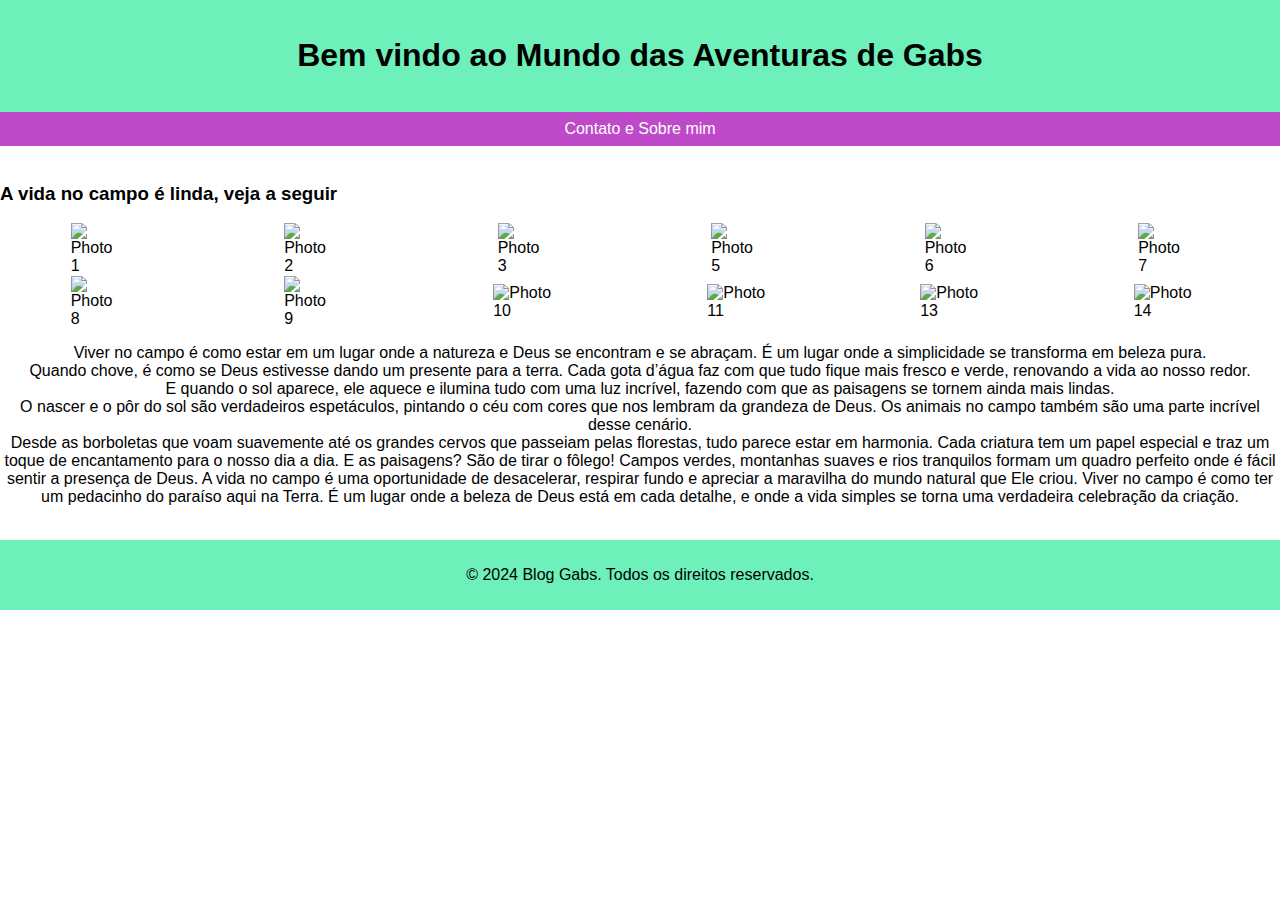
==== index.html @ e00d1ffb "inserção dos arquivos" ====
<!DOCTYPE html>
<html lang="pt-BR">
<head>
    <meta charset="UTF-8">
    <meta name="viewport" content="width=device-width, initial-scale=1.0">
    <title>Gabs </title>
    <link rel="stylesheet" href="style.css">
</head>
<body>
    <div class="container"> </div>
    <header>
        <h1> Bem vindo ao Mundo das Aventuras de Gabs </h1>
    </header>
    <nav>
        <ul>
            <li><a href="contato.html">Contato e Sobre mim</a></li>
        </ul>
    </nav>
    <br>
    <h3> 
        A vida no campo é linda, veja a seguir
    </h3>
    <div class="grid-container">
        <div class="item"><img src="imagem/3.jpg" alt="Photo 1"></div>
        <div class="item"><img src="imagem/2.jpg" alt="Photo 2"></div>
        <div class="item"><img src="imagem/1.jpg" alt="Photo 3"></div>
        <div class="item"><img src="imagem/5.jpg" alt="Photo 5"></div>
        <div class="item"><img src="imagem/6.jpg" alt="Photo 6"></div>
        <div class="item"><img src="imagem/8.jpg" alt="Photo 7"></div>
        <div class="item"><img src="imagem/7.jpg" alt="Photo 8"></div>
        <div class="item"><img src="imagem/9.jpg" alt="Photo 9"></div>
        <div class="item"><img src="imagem/10.jpg" alt="Photo 10"></div>
        <div class="item"><img src="imagem/11.jpg" alt="Photo 11"></div>
        <div class="item"><img src="imagem/13.jpeg" alt="Photo 13"></div>
        <div class="item"><img src="imagem/15.jpeg" alt="Photo 14"></div>
     </div>


    <p class="centralizado">
        Viver no campo é como estar em um lugar onde a natureza e Deus se encontram e se abraçam. É um lugar onde a simplicidade se transforma em beleza pura.
<br>
        Quando chove, é como se Deus estivesse dando um presente para a terra. Cada gota d’água faz com que tudo fique mais fresco e verde, renovando a vida ao nosso redor.<br> E quando o sol aparece, ele aquece e ilumina tudo com uma luz incrível, fazendo com que as paisagens se tornem ainda mais lindas. <BR> O nascer e o pôr do sol são verdadeiros espetáculos, pintando o céu com cores que nos lembram da grandeza de Deus.
        
        Os animais no campo também são uma parte incrível desse cenário. <Br> Desde as borboletas que voam suavemente até os grandes cervos que passeiam pelas florestas, tudo parece estar em harmonia. Cada criatura tem um papel especial e traz um toque de encantamento para o nosso dia a dia.
    
        E as paisagens? São de tirar o fôlego! Campos verdes, montanhas suaves e rios tranquilos formam um quadro perfeito onde é fácil sentir a presença de Deus. A vida no campo é uma oportunidade de desacelerar, respirar fundo e apreciar a maravilha do mundo natural que Ele criou.
    
     Viver no campo é como ter um pedacinho do paraíso aqui na Terra. É um lugar onde a beleza de Deus está em cada detalhe, e onde a vida simples se torna uma verdadeira celebração da criação.
</p>
</div>





<br>
<footer>
    <p>&copy; 2024 Blog Gabs. Todos os direitos reservados.</p>
</footer>
</body>
</html>
---- style.css ----
body {
    font-family: Arial, sans-serif;
    margin: 0;
    padding: 0
    }

header {
    background-color: #6ef0ba;
    color: #b81ab8;
    text-align: center;
    padding: 1em 0;
}

nav {
    background-color: #be4ac9;
    padding: 0.5em 0;
}

nav ul {
    list-style: none;
    padding: 0;
    margin: 0;
    display: flex;
    justify-content: center;
}

nav ul li {
    margin: 0 1em;
}

nav ul li a {
    color: #fff;
    text-decoration: none;
}

main {
    padding: 2em;
}

h1 {
    color: #000000;
}

.centralizado {
    text-align: center;
}


.grid-container {
    display: grid;
    grid-template-columns: repeat(auto-fit, minmax(200px, 1fr));
    gap: 1px; /* Espaço entre as fotos */
    justify-items: center; /* Centraliza os itens */
    align-items: center; /* Centraliza os itens */
}
.grid-container img {
    max-width: 77%;
    height: auto;
}

.grid-container img:hover {
    transform: scale(1.1); /* Aumenta a imagem em 10% */
}





footer {
    background-color: #6ef0ba;
    text-align: center;
    padding: 10px;
    margin-top: auto; /* Empurra o footer para baixo */
}
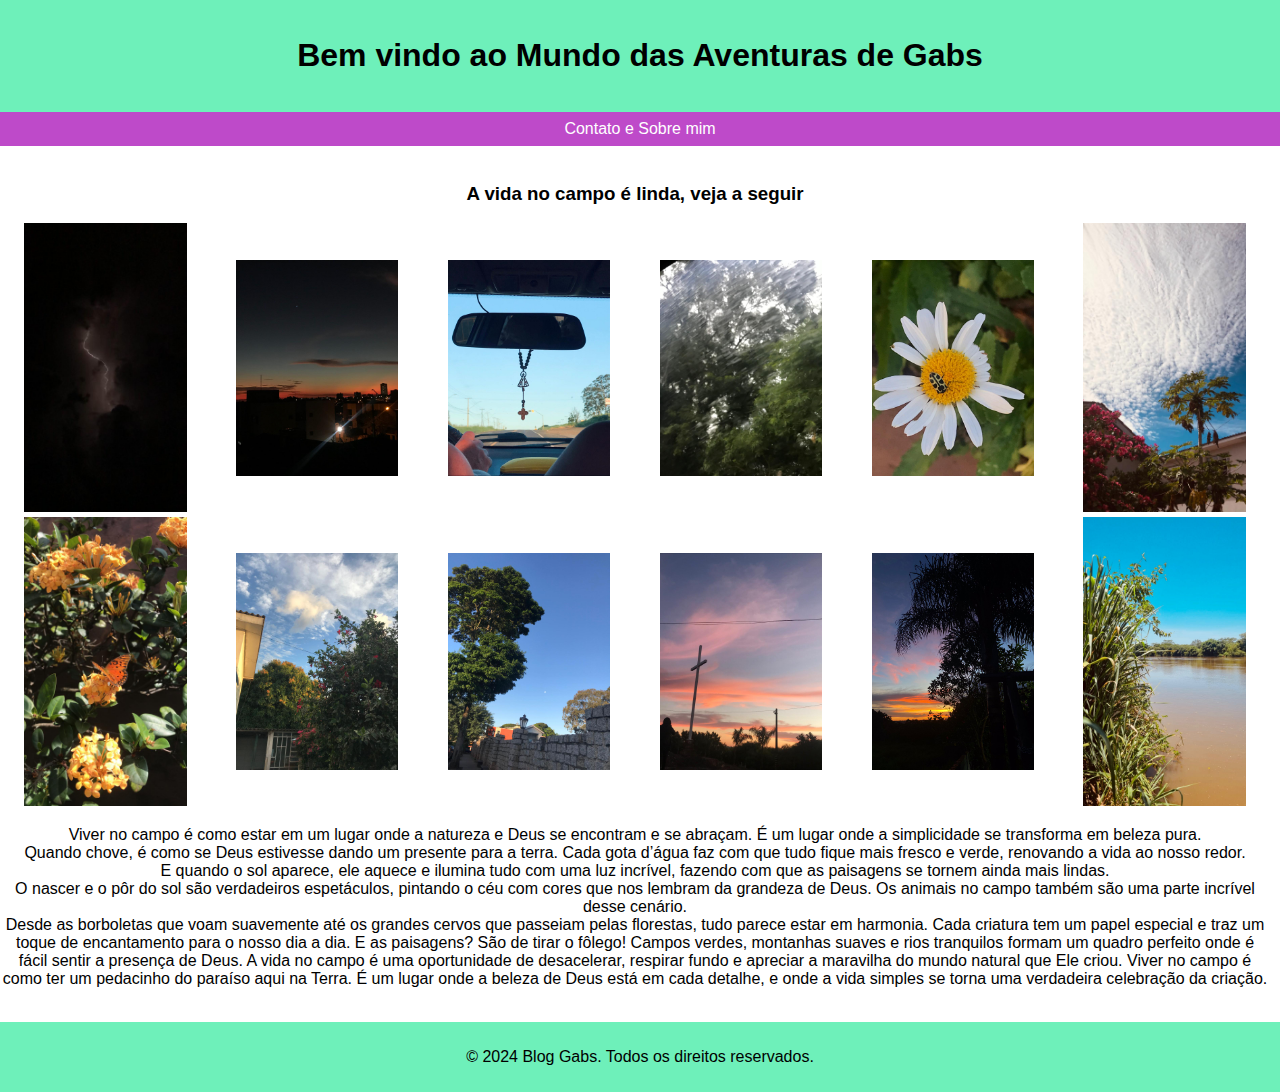
==== commit fd50a6db: "Add files via upload" ====
--- a/index.html
+++ b/index.html
@@ -17,6 +17,7 @@
         </ul>
     </nav>
     <br>
+    <div class="container">
     <h3> 
         A vida no campo é linda, veja a seguir
     </h3>
@@ -48,7 +49,7 @@
      Viver no campo é como ter um pedacinho do paraíso aqui na Terra. É um lugar onde a beleza de Deus está em cada detalhe, e onde a vida simples se torna uma verdadeira celebração da criação.
 </p>
 </div>
-
+</div>
 
 
 
--- a/style.css
+++ b/style.css
@@ -40,12 +40,17 @@
 h1 {
     color: #000000;
 }
-
+h3 {
+    text-align: center;
+}
 .centralizado {
     text-align: center;
 }
 
-
+.container {
+    width: 1270px;
+    text-align: center;
+}
 .grid-container {
     display: grid;
     grid-template-columns: repeat(auto-fit, minmax(200px, 1fr));
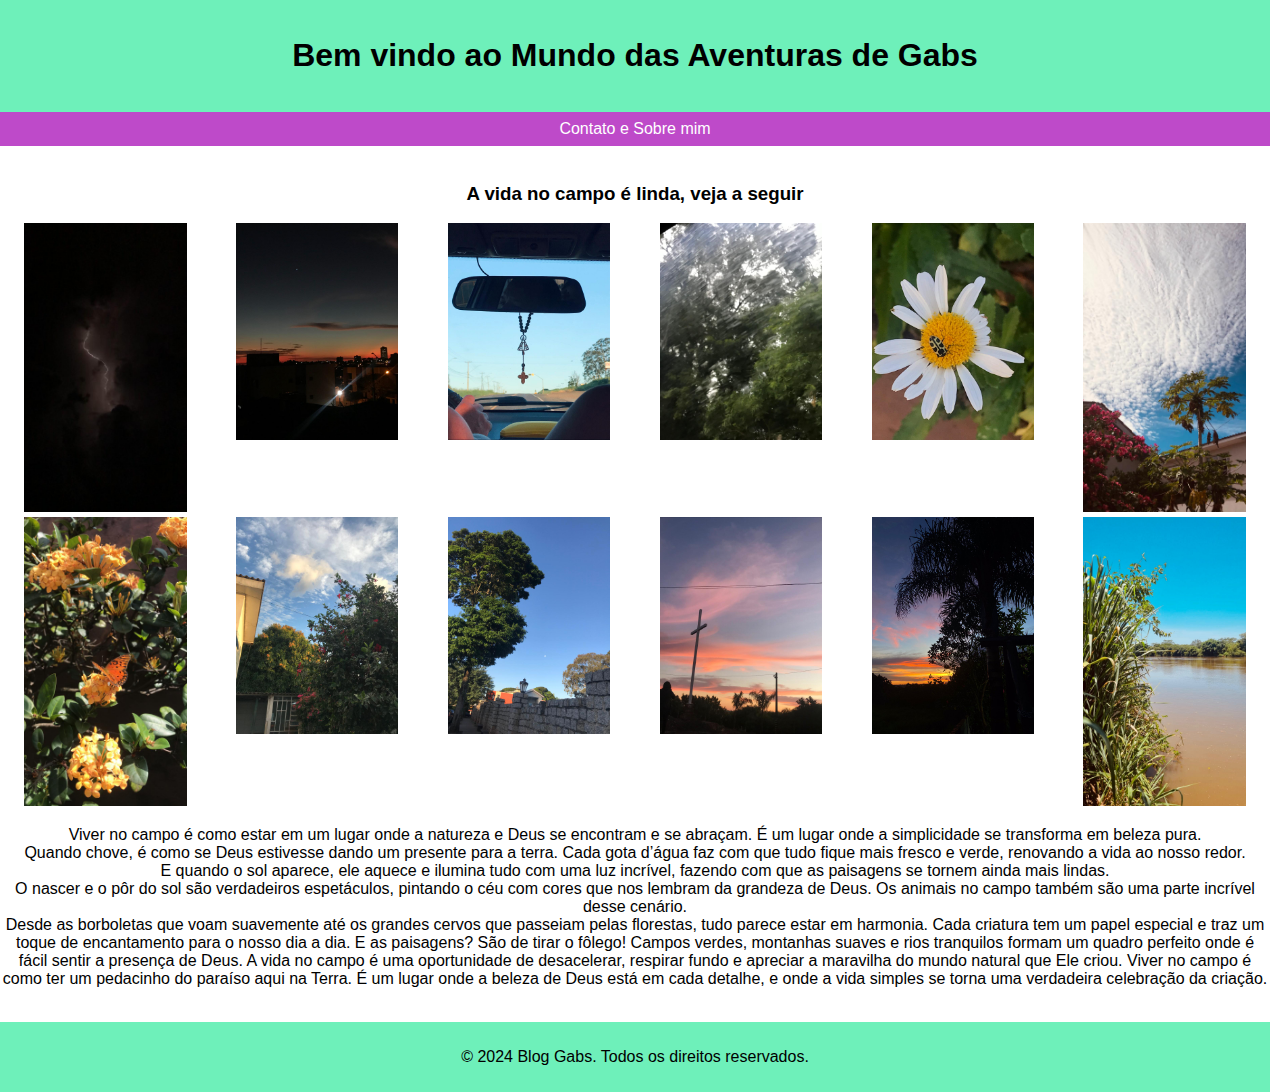
==== commit c26c78c5: "Add files via upload" ====
--- a/index.html
+++ b/index.html
@@ -7,7 +7,7 @@
     <link rel="stylesheet" href="style.css">
 </head>
 <body>
-    <div class="container"> </div>
+    <div class="container">
     <header>
         <h1> Bem vindo ao Mundo das Aventuras de Gabs </h1>
     </header>
@@ -37,7 +37,7 @@
      </div>
 
 
-    <p class="centralizado">
+    <p class="texto">
         Viver no campo é como estar em um lugar onde a natureza e Deus se encontram e se abraçam. É um lugar onde a simplicidade se transforma em beleza pura.
 <br>
         Quando chove, é como se Deus estivesse dando um presente para a terra. Cada gota d’água faz com que tudo fique mais fresco e verde, renovando a vida ao nosso redor.<br> E quando o sol aparece, ele aquece e ilumina tudo com uma luz incrível, fazendo com que as paisagens se tornem ainda mais lindas. <BR> O nascer e o pôr do sol são verdadeiros espetáculos, pintando o céu com cores que nos lembram da grandeza de Deus.
@@ -49,7 +49,7 @@
      Viver no campo é como ter um pedacinho do paraíso aqui na Terra. É um lugar onde a beleza de Deus está em cada detalhe, e onde a vida simples se torna uma verdadeira celebração da criação.
 </p>
 </div>
-</div>
+
 
 
 
--- a/style.css
+++ b/style.css
@@ -50,21 +50,36 @@
 .container {
     width: 1270px;
     text-align: center;
+    justify-content: center;
 }
+
+
+.texto{
+    text-align: center;
+}
+
+
 .grid-container {
     display: grid;
     grid-template-columns: repeat(auto-fit, minmax(200px, 1fr));
-    gap: 1px; /* Espaço entre as fotos */
-    justify-items: center; /* Centraliza os itens */
-    align-items: center; /* Centraliza os itens */
+    gap: 1px;
+    text-align: center;
+    justify-items: center;
+
 }
+
+
 .grid-container img {
     max-width: 77%;
     height: auto;
+    justify-items
 }
 
+
+
+
 .grid-container img:hover {
-    transform: scale(1.1); /* Aumenta a imagem em 10% */
+    transform: scale(1.1); 
 }
 
 
@@ -75,5 +90,5 @@
     background-color: #6ef0ba;
     text-align: center;
     padding: 10px;
-    margin-top: auto; /* Empurra o footer para baixo */
-}
+    margin-top: auto;
+}